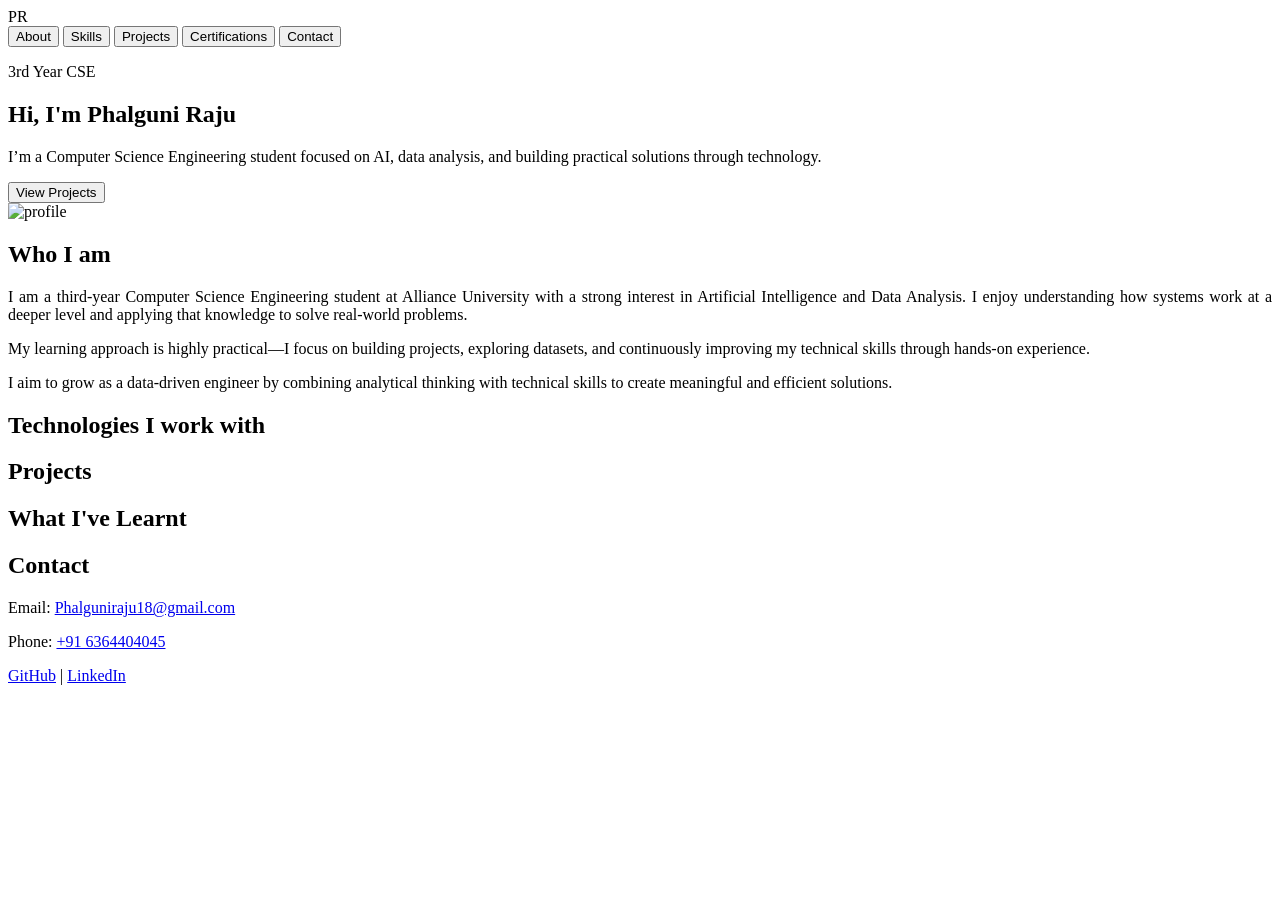
==== index.html @ 101411f4 "Add initial portfolio website structure in index.html This file contains the complete structure of a" ====
<!DOCTYPE html>
<html lang="en" data-theme="dark">
<head>
  <meta charset="UTF-8" />
  <title>Phalguni Raju | Portfolio</title>
  <meta name="viewport" content="width=device-width, initial-scale=1" />
  <link rel="stylesheet" href="style.css" />
</head>

<body>

<header class="nav">
  <div class="container nav-inner">
    <div class="logo">PR</div>

    <nav class="nav-links">
      <button data-scroll="#about">About</button>
      <button data-scroll="#skills">Skills</button>
      <button data-scroll="#projects">Projects</button>
      <button data-scroll="#certs">Certifications</button>
      <button data-scroll="#contact">Contact</button>
    </nav>
  </div>
</header>

<main>

<!-- HERO -->
<section class="hero">
  <div class="container hero-inner">

    <div>
      <p class="hero-tag">3rd Year CSE</p>
      <h1>Hi, I'm <span class="accent">Phalguni Raju</span></h1>

      <p class="hero-sub">
        I’m a Computer Science Engineering student focused on AI, data analysis,
        and building practical solutions through technology.
      </p>

      <button class="btn" data-scroll="#projects">View Projects</button>
    </div>

    <div class="hero-photo">
      <img src="profile.jpg" alt="profile" />
    </div>

  </div>
</section>

<!-- ABOUT -->
<section id="about" class="section">
  <div class="container">
    <h2>Who I am</h2>

    <p style="text-align: justify;">
      I am a third-year Computer Science Engineering student at Alliance University with a strong interest in Artificial Intelligence and Data Analysis. I enjoy understanding how systems work at a deeper level and applying that knowledge to solve real-world problems.
    </p>

    <p style="text-align: justify;">
      My learning approach is highly practical—I focus on building projects, exploring datasets, and continuously improving my technical skills through hands-on experience.
    </p>

    <p style="text-align: justify;">
      I aim to grow as a data-driven engineer by combining analytical thinking with technical skills to create meaningful and efficient solutions.
    </p>
  </div>
</section>

<!-- SKILLS -->
<section id="skills" class="section">
  <div class="container">
    <h2>Technologies I work with</h2>
    <div id="skills-grid"></div>
  </div>
</section>

<!-- PROJECTS -->
<section id="projects" class="section">
  <div class="container">
    <h2>Projects</h2>
    <div id="projects-grid"></div>
  </div>
</section>

<!-- CERTIFICATIONS -->
<section id="certs" class="section">
  <div class="container">
    <h2>What I've Learnt</h2>
    <div id="certs-grid"></div>
  </div>
</section>

<!-- CONTACT -->
<section id="contact" class="section">
  <div class="container">
    <h2>Contact</h2>

    <p>Email: <a href="mailto:Phalguniraju18@gmail.com">Phalguniraju18@gmail.com</a></p>
    <p>Phone: <a href="tel:+916364404045">+91 6364404045</a></p>

    <p>
      <a href="https://github.com/Phalguniraju" target="_blank">GitHub</a> |
      <a href="https://linkedin.com" target="_blank">LinkedIn</a>
    </p>
  </div>
</section>

</main>

<script src="script.js"></script>
</body>
</html>
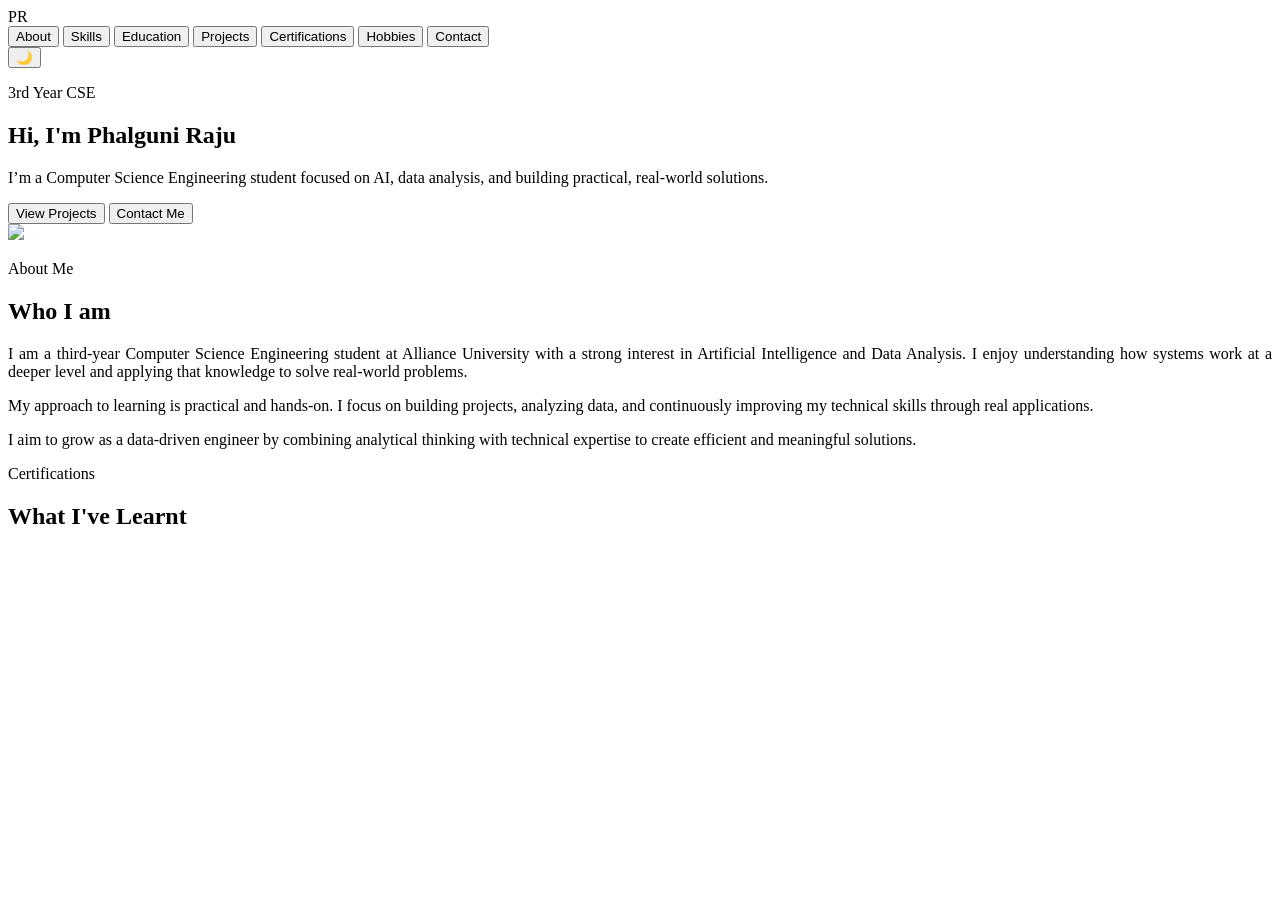
==== commit b6d49147: "Update portfolio title and restructure sections" ====
--- a/index.html
+++ b/index.html
@@ -4,9 +4,9 @@
   <meta charset="UTF-8" />
   <title>Phalguni Raju | Portfolio</title>
   <meta name="viewport" content="width=device-width, initial-scale=1" />
+
   <link rel="stylesheet" href="style.css" />
 </head>
-
 <body>
 
 <header class="nav">
@@ -16,93 +16,76 @@
     <nav class="nav-links">
       <button data-scroll="#about">About</button>
       <button data-scroll="#skills">Skills</button>
+      <button data-scroll="#education">Education</button>
       <button data-scroll="#projects">Projects</button>
       <button data-scroll="#certs">Certifications</button>
+      <button data-scroll="#hobbies">Hobbies</button>
       <button data-scroll="#contact">Contact</button>
     </nav>
+
+    <button id="themeToggle">🌙</button>
   </div>
 </header>
 
 <main>
 
-<!-- HERO -->
-<section class="hero">
+<section class="hero fade-section">
   <div class="container hero-inner">
 
-    <div>
+    <div class="hero-text">
       <p class="hero-tag">3rd Year CSE</p>
       <h1>Hi, I'm <span class="accent">Phalguni Raju</span></h1>
 
+      <!-- FIXED INTRO -->
       <p class="hero-sub">
         I’m a Computer Science Engineering student focused on AI, data analysis,
-        and building practical solutions through technology.
+        and building practical, real-world solutions.
       </p>
 
-      <button class="btn" data-scroll="#projects">View Projects</button>
+      <div class="hero-actions">
+        <button class="btn primary" data-scroll="#projects">View Projects</button>
+        <button class="btn ghost" data-scroll="#contact">Contact Me</button>
+      </div>
     </div>
 
     <div class="hero-photo">
-      <img src="profile.jpg" alt="profile" />
+      <div class="photo-ring">
+        <img src="profile.jpg" />
+      </div>
     </div>
 
   </div>
 </section>
 
 <!-- ABOUT -->
-<section id="about" class="section">
+<section id="about" class="section fade-section">
   <div class="container">
-    <h2>Who I am</h2>
+    <p class="section-tag">About Me</p>
+    <h2 class="section-title">Who I am</h2>
 
     <p style="text-align: justify;">
       I am a third-year Computer Science Engineering student at Alliance University with a strong interest in Artificial Intelligence and Data Analysis. I enjoy understanding how systems work at a deeper level and applying that knowledge to solve real-world problems.
     </p>
 
     <p style="text-align: justify;">
-      My learning approach is highly practical—I focus on building projects, exploring datasets, and continuously improving my technical skills through hands-on experience.
+      My approach to learning is practical and hands-on. I focus on building projects, analyzing data, and continuously improving my technical skills through real applications.
     </p>
 
     <p style="text-align: justify;">
-      I aim to grow as a data-driven engineer by combining analytical thinking with technical skills to create meaningful and efficient solutions.
+      I aim to grow as a data-driven engineer by combining analytical thinking with technical expertise to create efficient and meaningful solutions.
     </p>
   </div>
 </section>
 
-<!-- SKILLS -->
-<section id="skills" class="section">
+<!-- REST SAME -->
+<!-- KEEP YOUR EDUCATION / HOBBIES / CONTACT AS IS -->
+
+<!-- CERT TITLE FIX -->
+<section id="certs" class="section fade-section">
   <div class="container">
-    <h2>Technologies I work with</h2>
-    <div id="skills-grid"></div>
-  </div>
-</section>
-
-<!-- PROJECTS -->
-<section id="projects" class="section">
-  <div class="container">
-    <h2>Projects</h2>
-    <div id="projects-grid"></div>
-  </div>
-</section>
-
-<!-- CERTIFICATIONS -->
-<section id="certs" class="section">
-  <div class="container">
-    <h2>What I've Learnt</h2>
-    <div id="certs-grid"></div>
-  </div>
-</section>
-
-<!-- CONTACT -->
-<section id="contact" class="section">
-  <div class="container">
-    <h2>Contact</h2>
-
-    <p>Email: <a href="mailto:Phalguniraju18@gmail.com">Phalguniraju18@gmail.com</a></p>
-    <p>Phone: <a href="tel:+916364404045">+91 6364404045</a></p>
-
-    <p>
-      <a href="https://github.com/Phalguniraju" target="_blank">GitHub</a> |
-      <a href="https://linkedin.com" target="_blank">LinkedIn</a>
-    </p>
+    <p class="section-tag">Certifications</p>
+    <h2 class="section-title">What I've Learnt</h2>
+    <div id="certs-grid" class="grid"></div>
   </div>
 </section>
 
